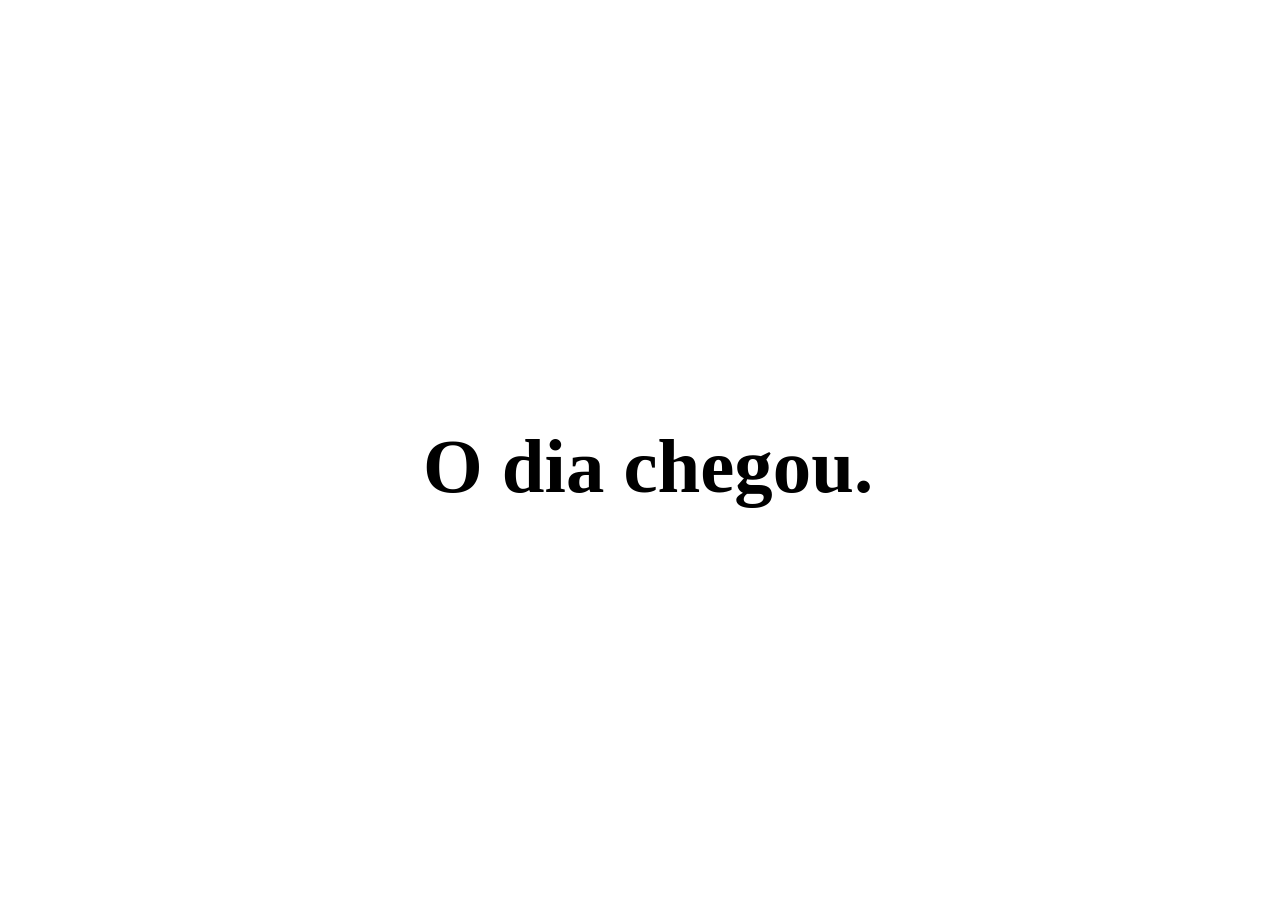
==== index.html @ 07a284b3 "Add files via upload" ====
<!DOCTYPE html>
<html lang="pt-BR">
<head>
    <meta charset="UTF-8">
    <meta name="viewport" content="width=device-width, initial-scale=1.0">
    <title>Faltam X dias</title>
    <link rel="stylesheet" href="style.css">
    <script src="script.js" defer></script>
</head>
<body>
    <img id="gif" src="https://media.tenor.com/LKoLhKkPL4IAAAAj/alarm.gif" alt="">
    <!--TODO: adicionar <div id="caixa-aviso"></div>-->
    <h1 id="aviso"></h1>
    <h2 id="subtitulo"></h2>
</body>
</html>
---- style.css ----
body {
    height: 100vh;
    width: 100%;
    display: flex;
    flex-direction: column;
    justify-content: center;
    align-items: center;
    overflow: hidden;
}

#gif {
    position: absolute;
    z-index: -1;
    opacity: 0.4;
    height: 20vw;
}

#caixa-aviso {
    /* TODO: adicionar box shadow */
}

#aviso {
    font-size: 6vw;
}

#vermelho {
    color: red;
}

#subtitulo {
    margin-top: -3vw;
    font-size: 2vw;
    font-weight: 200;
}
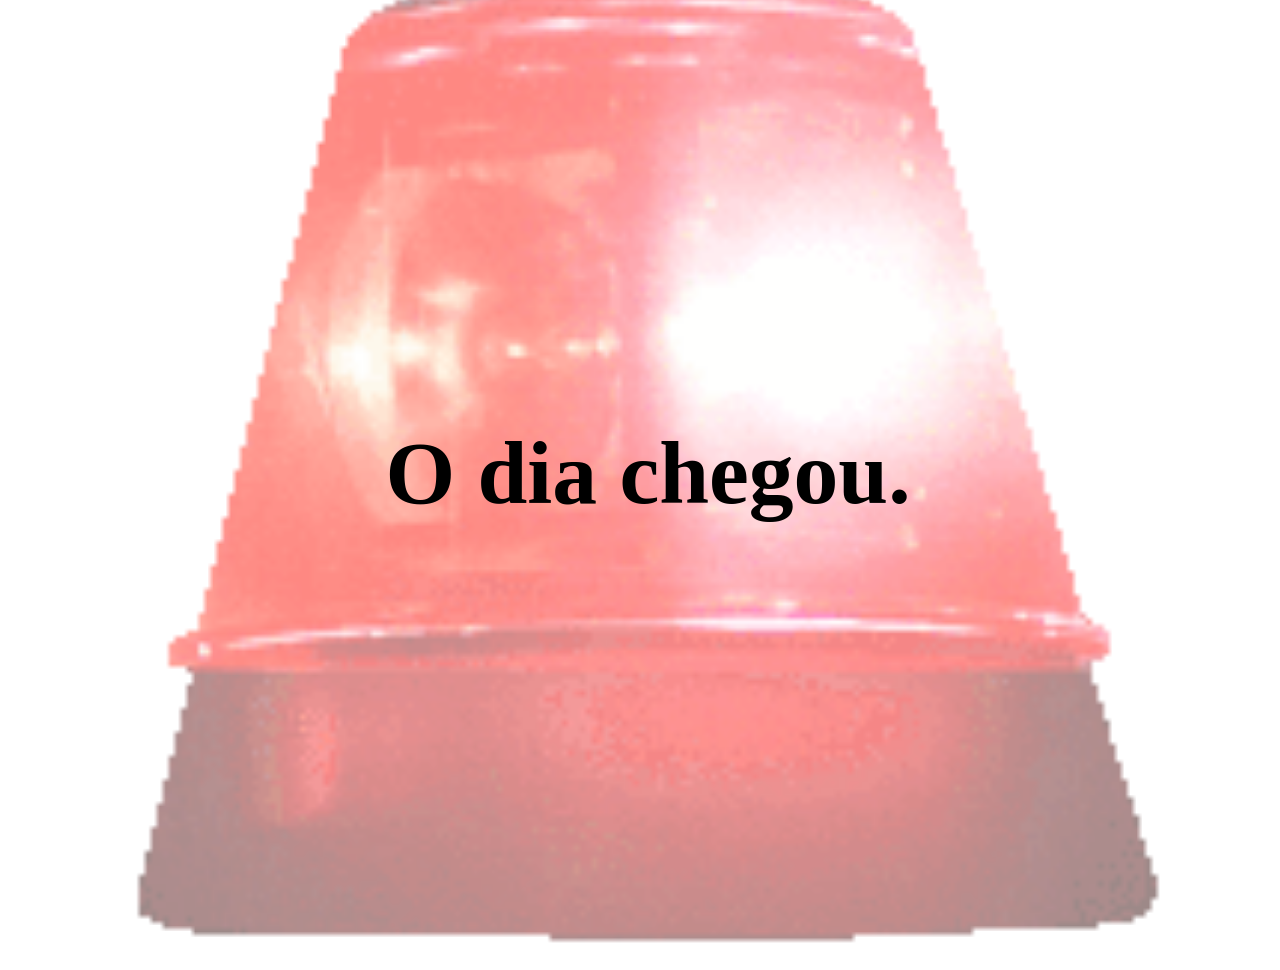
==== commit 051a1eb9: "Atualizar ALERTA" ====
--- a/index.html
+++ b/index.html
@@ -3,13 +3,12 @@
 <head>
     <meta charset="UTF-8">
     <meta name="viewport" content="width=device-width, initial-scale=1.0">
-    <title>Faltam X dias</title>
+    <title>ALERTA</title>
     <link rel="stylesheet" href="style.css">
     <script src="script.js" defer></script>
 </head>
 <body>
-    <img id="gif" src="https://media.tenor.com/LKoLhKkPL4IAAAAj/alarm.gif" alt="">
-    <!--TODO: adicionar <div id="caixa-aviso"></div>-->
+    <img id="gif" src="alerta.gif" alt="gif muito foda de um alerta">
     <h1 id="aviso"></h1>
     <h2 id="subtitulo"></h2>
 </body>
--- a/style.css
+++ b/style.css
@@ -11,12 +11,8 @@
 #gif {
     position: absolute;
     z-index: -1;
-    opacity: 0.4;
+    opacity: 0.5;
     height: 20vw;
-}
-
-#caixa-aviso {
-    /* TODO: adicionar box shadow */
 }
 
 #aviso {
@@ -28,7 +24,7 @@
 }
 
 #subtitulo {
-    margin-top: -3vw;
+    margin-top: -4vw;
     font-size: 2vw;
     font-weight: 200;
 }
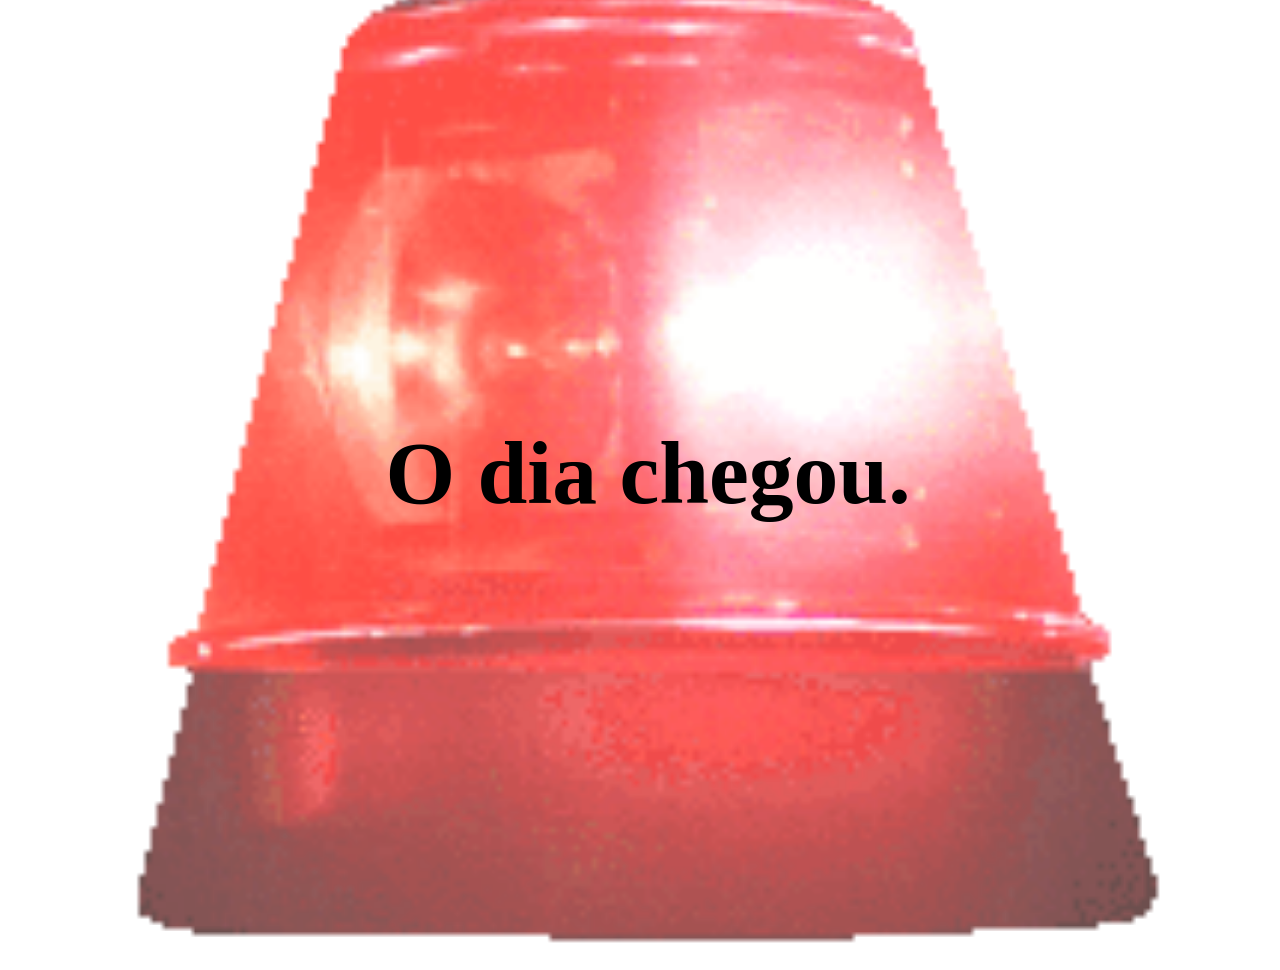
==== commit a2b7c5e2: "Adicionar icone ALERTA" ====
--- a/index.html
+++ b/index.html
@@ -4,6 +4,7 @@
     <meta charset="UTF-8">
     <meta name="viewport" content="width=device-width, initial-scale=1.0">
     <title>ALERTA</title>
+    <link rel="icon" type="image/png" href="alerta-icone.png">
     <link rel="stylesheet" href="style.css">
     <script src="script.js" defer></script>
 </head>
--- a/style.css
+++ b/style.css
@@ -6,12 +6,26 @@
     justify-content: center;
     align-items: center;
     overflow: hidden;
+
+    animation: COR-DE-ALARME 1s ease-out infinite
+}
+
+@keyframes COR-DE-ALARME {
+    0% {
+        background-color: white;
+    }
+    50% {
+        background-color: rgb(255, 171, 171);
+    }
+    100% {
+        background-color: white;
+    }
 }
 
 #gif {
     position: absolute;
     z-index: -1;
-    opacity: 0.5;
+    opacity: 0.75;
     height: 20vw;
 }
 
@@ -20,7 +34,8 @@
 }
 
 #vermelho {
-    color: red;
+    color: rgb(255, 0, 0);
+    text-shadow: 0 0 20px rgb(255, 255, 255);
 }
 
 #subtitulo {
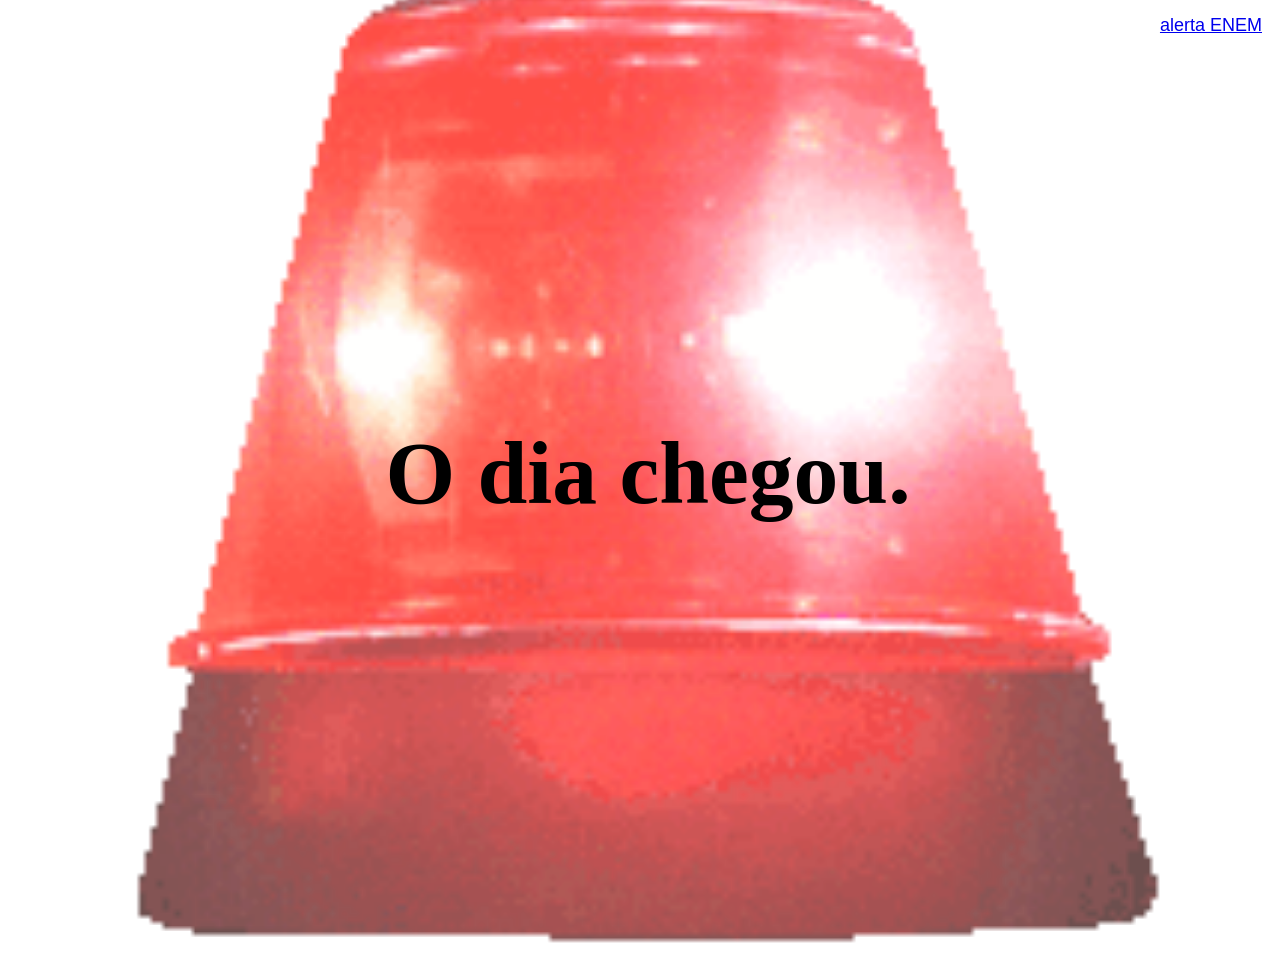
==== commit cc9da585: "Adicionar link para tela ENEM" ====
--- a/index.html
+++ b/index.html
@@ -6,9 +6,10 @@
     <title>ALERTA</title>
     <link rel="icon" type="image/png" href="alerta-icone.png">
     <link rel="stylesheet" href="style.css">
-    <script src="script.js" defer></script>
+    <script src="alerta-ps.js" defer></script>
 </head>
 <body>
+    <a class="outra-pagina" href="alerta-enem.html">alerta ENEM</a>
     <img id="gif" src="alerta.gif" alt="gif muito foda de um alerta">
     <h1 id="aviso"></h1>
     <h2 id="subtitulo"></h2>
--- a/style.css
+++ b/style.css
@@ -42,4 +42,12 @@
     margin-top: -4vw;
     font-size: 2vw;
     font-weight: 200;
+}
+
+.outra-pagina {
+    position: absolute;
+    top: 15px;
+    right: 18px;
+    font-size: 18px;
+    font-family: sans-serif;
 }
